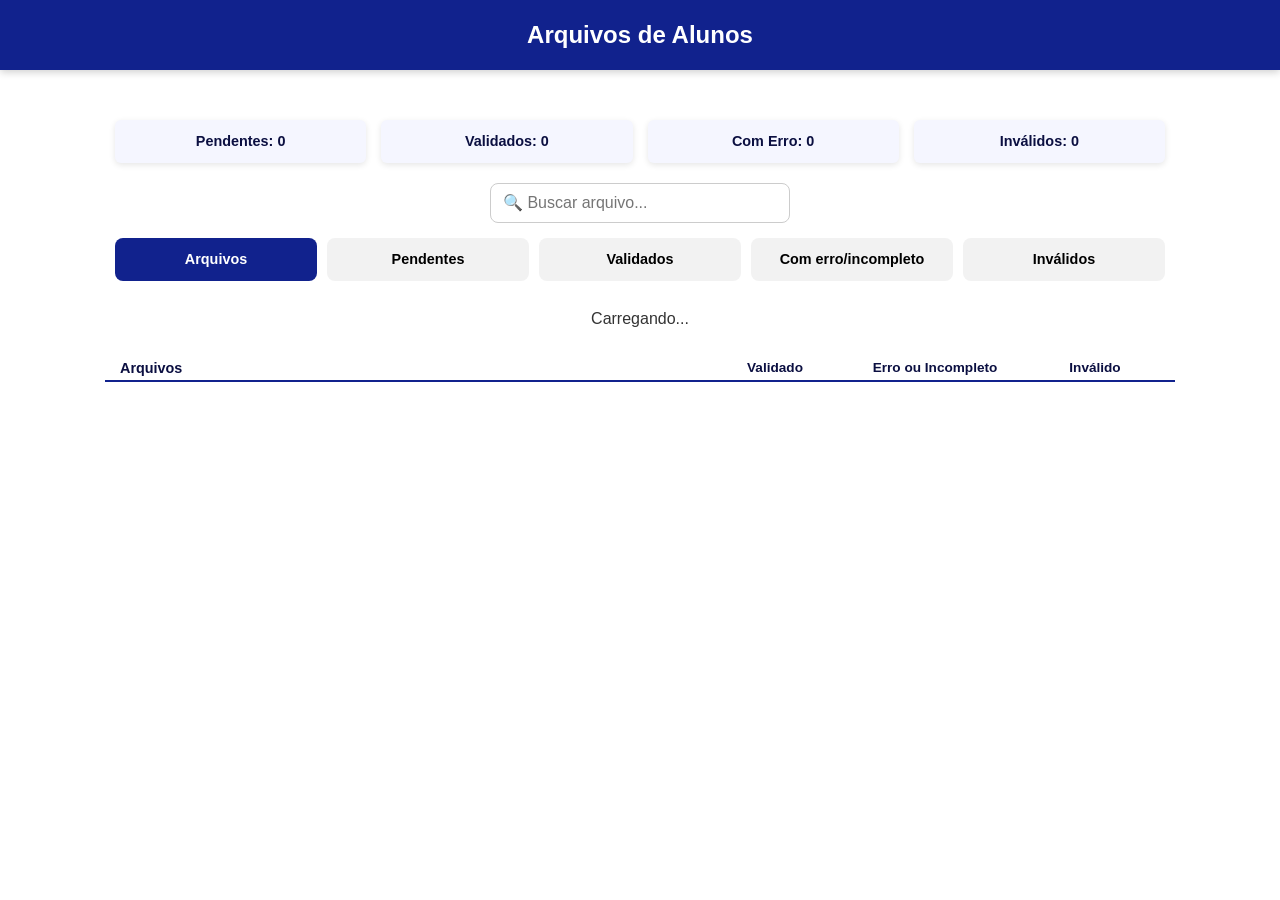
==== index.html @ 02ae901d "Update index.html" ====
<!doctype html>
<html lang="pt-BR">
<head>
  <!-- Define a codificação de caracteres para suportar acentos e caracteres especiais -->
  <meta charset="utf-8"/>
  <!-- Título da página que aparece na aba do navegador -->
  <title>Lista de Arquivos</title>
  <!-- Link para o arquivo de estilos CSS -->
  <link rel="stylesheet" href="style1.css">
  <!-- Link para o arquivo JavaScript -->
  <script src="jscript.js"></script>
</head>
<body>

  <!-- Cabeçalho/Menu fixo no topo da página -->
  <div class="menu">
    <h1>Arquivos de Alunos</h1>
  </div>

  <!-- Área principal do conteúdo -->
  <div class="conteudo">

    <!-- Seção de estatísticas/contadores -->
    <div class="stats" id="stats">
      <span>Pendentes: 0</span>
      <span>Validados: 0</span>
      <span>Com Erro: 0</span>
      <span>Inválidos: 0</span>
    </div>

    <!-- Barra de filtro e busca -->
    <div class="filter-bar">
      <!-- Campo de busca com placeholder e ícone de lupa -->
      <input type="text" id="searchBox" placeholder="🔍 Buscar arquivo...">
    </div>

    <!-- Sistema de abas para filtrar por status -->
    <div class="tabs">
      <div class="tab active" data-tab="arquivos">Arquivos</div>
      <div class="tab" data-tab="pendente">Pendentes</div>
      <div class="tab" data-tab="validado">Validados</div>
      <div class="tab" data-tab="erro">Com erro/incompleto</div>
      <div class="tab" data-tab="invalido">Inválidos</div>
    </div>

    <!-- Elemento para mostrar status de carregamento/mensagens -->
    <div id="status">Carregando...</div>

    <!-- Cabeçalho da tabela de arquivos -->
    <div class="header-row">
      <span>Arquivos</span>
      <span>Validado</span>
      <span>Erro ou Incompleto</span>
      <span>Inválido</span>
    </div>

    <!-- Lista onde os arquivos serão renderizados dinamicamente -->
    <ul id="files"></ul>
  </div>

</body>
</html>
---- style1.css ----
/* Define a codificação de caracteres do arquivo CSS como UTF-8 para garantir 
   que caracteres especiais e acentos sejam exibidos corretamente */
@charset "UTF-8";

/* RESET GERAL 
   Remove todas as margens e preenchimentos padrão dos navegadores
   e define box-sizing: border-box para que padding e border sejam incluídos
   na largura e altura total dos elementos */
* {
  margin: 0;          /* Remove margens externas de todos os elementos */
  padding: 0;         /* Remove preenchimentos internos de todos os elementos */
  box-sizing: border-box; /* Faz com que width e height incluam padding e border */
}

/* Estilos gerais do corpo da página */
body {
  background-color: #fff; /* Fundo branco */
  font-family: Verdana, Geneva, Tahoma, sans-serif; /* Fonte sans-serif para melhor legibilidade */
  line-height: 1.6; /* Melhora a legibilidade do texto */
}

/* MENU SUPERIOR - Barra fixa no topo da página */
.menu {
  width: 100%;           /* Ocupa 100% da largura da tela */
  height: 70px;          /* Altura fixa de 70 pixels */
  background-color: #11228d; /* Cor de fundo azul escuro */
  color: #fff;           /* Cor do texto branco */
  display: flex;         /* Usa flexbox para alinhamento interno */
  align-items: center;   /* Centraliza verticalmente os itens */
  justify-content: center; /* Centraliza horizontalmente os itens */
  position: fixed;       /* Fixa o menu no topo durante o scroll */
  top: 0;                /* Cola no topo da viewport */
  left: 0;               /* Cola na esquerda da viewport */
  z-index: 1000;         /* Garante que o menu fique acima de outros elementos */
  box-shadow: 0 2px 8px rgba(0, 0, 0, 0.2); /* Sombra suave abaixo do menu */
  padding: 0 20px; /* Adiciona padding lateral para telas pequenas */
}

/* Estilo do título dentro do menu */
.menu h1 {
  font-size: 1.5em;    /* Tamanho da fonte 1.5 vezes o tamanho base */
  font-weight: 600;    /* Peso da fonte semi-negrito */
  text-align: center; /* Centraliza o texto */
}

/* CONTEÚDO PRINCIPAL - Área abaixo do menu onde o conteúdo é exibido */
.conteudo {
  margin-top: 100px;     /* Espaço superior para não ficar embaixo do menu fixo */
  width: 95%;            /* Ocupa 95% da largura disponível (aumentado para mobile) */
  max-width: 1200px;     /* Largura máxima aumentada para telas grandes */
  margin-left: auto;     /* Centraliza horizontalmente */
  margin-right: auto;    /* Centraliza horizontalmente */
  padding: 20px 15px;    /* Espaçamento interno reduzido lateralmente para mobile */
}

/* Elemento que exibe mensagens de status (carregando, erro, etc) */
#status {
  text-align: center;    /* Centraliza o texto */
  margin-bottom: 25px;   /* Espaço abaixo do elemento */
  font-weight: 500;      /* Peso da fonte médio */
  color: #333;           /* Cor do texto cinza escuro */
  padding: 0 10px; /* Adiciona padding lateral */
}

/* Container das abas de filtro */
.tabs {
  display: flex;           /* Usa flexbox para alinhar as abas horizontalmente */
  justify-content: center; /* Centraliza as abas horizontalmente */
  gap: 10px;              /* Espaço reduzido entre cada aba para mobile */
  margin-bottom: 25px;    /* Espaço abaixo das abas */
  flex-wrap: wrap;        /* Permite quebra de linha nas abas */
  padding: 0 10px; /* Adiciona padding lateral */
}

/* Estilo individual de cada aba */
.tab {
  padding: 10px 16px;      /* Espaçamento interno reduzido para mobile */
  background-color: #f2f2f2; /* Cor de fundo cinza claro */
  border-radius: 8px;       /* Bordas arredondadas */
  cursor: pointer;          /* Muda cursor para pointer (mãozinha) */
  font-weight: 600;         /* Peso da fonte semi-negrito */
  transition: 0.3s;         /* Transição suave de 0.3 segundos para efeitos hover */
  font-size: 0.9em;        /* Tamanho de fonte reduzido para mobile */
  text-align: center;      /* Centraliza texto dentro da aba */
  flex: 1;                 /* Faz as abas se expandirem igualmente */
  min-width: 120px;        /* Largura mínima para manter legibilidade */
}

/* Estilo da aba quando está ativa/selecionada */
.tab.active {
  background-color: #11228d; /* Muda cor de fundo para azul escuro */
  color: #fff;               /* Muda cor do texto para branco */
}

/* Barra de filtro que contém o campo de busca */
.filter-bar {
  display: flex;               /* Usa flexbox para alinhamento */
  justify-content: space-between; /* Distribui espaço entre os elementos */
  align-items: center;         /* Alinha verticalmente ao centro */
  margin-bottom: 15px;         /* Espaço abaixo da barra */
  flex-wrap: wrap;             /* Permite que elementos quebrem linha em telas pequenas */
  gap: 15px;                   /* Espaço entre os elementos */
  padding: 0 10px; /* Adiciona padding lateral */
}

/* Estilo do campo de input de busca */
.filter-bar input {
  padding: 10px 12px;        /* Aumenta padding para melhor toque em mobile */
  border: 1px solid #ccc;    /* Borda cinza clara */
  border-radius: 8px;        /* Bordas arredondadas */
  width: 100%;               /* Largura total em mobile */
  max-width: 300px;          /* Largura máxima */
  font-size: 16px;           /* Tamanho de fonte aumentado para evitar zoom em iOS */
  margin: 0 auto; /* Centraliza o input */
}

/* Container dos indicadores de estatísticas (contadores) */
.stats {
  display: flex;               /* Usa flexbox para alinhar os contadores */
  justify-content: center;     /* Centraliza os contadores horizontalmente */
  gap: 15px;                   /* Espaço reduzido entre cada contador para mobile */
  flex-wrap: wrap;             /* Permite quebra de linha em telas pequenas */
  margin-bottom: 20px;         /* Espaço abaixo dos contadores */
  color: #0b0f41;             /* Cor do texto azul muito escuro */
  font-weight: 600;            /* Peso da fonte semi-negrito */
  padding: 0 10px; /* Adiciona padding lateral */
}

/* Estilo individual de cada contador de estatística */
.stats span {
  background: #f5f6ff;        /* Fundo azul muito claro */
  padding: 10px 15px;         /* Aumenta padding para melhor visualização em mobile */
  border-radius: 6px;         /* Bordas levemente arredondadas */
  box-shadow: 0 2px 6px rgba(0,0,0,0.1); /* Sombra suave para efeito de elevação */
  font-size: 0.9em;          /* Tamanho de fonte reduzido para mobile */
  text-align: center;        /* Centraliza o texto */
  flex: 1;                   /* Expande igualmente */
  min-width: 130px;          /* Largura mínima */
}

/* Cabeçalho da lista de arquivos (linha com títulos das colunas) */
.header-row {
  display: grid;                      /* Usa CSS Grid para layout de colunas */
  grid-template-columns: 1fr 120px 150px 120px; /* Colunas com larguras reduzidas para tablet */
  align-items: center;                /* Alinha verticalmente ao centro */
  font-weight: 600;                   /* Peso da fonte semi-negrito */
  color: #0b0f41;                     /* Cor do texto azul muito escuro */
  font-size: 0.9rem;                 /* Tamanho de fonte reduzido */
  padding-bottom: 8px;                /* Espaço abaixo interno */
  border-bottom: 2px solid #11228d;   /* Linha inferior azul escura de 2px */
  margin-bottom: 10px;                /* Espaço abaixo externo */
  padding: 0 10px; /* Adiciona padding lateral */
}

/* Primeiro span do cabeçalho (coluna "Arquivos") */
.header-row span:first-child {
  text-align: left;     /* Alinha o texto à esquerda */
  padding-left: 5px;    /* Reduz espaço à esquerda */
}

/* Todos os spans do cabeçalho exceto o primeiro (colunas de status) */
.header-row span:not(:first-child) {
  text-align: center;   /* Centraliza o texto horizontalmente */
  font-size: 0.85rem;  /* Reduz tamanho da fonte para caber melhor */
}

/* Lista não ordenada que contém os arquivos */
ul {
  list-style-type: none; /* Remove os marcadores/bullets padrão da lista */
  padding-left: 0;       /* Remove o padding esquerdo padrão */
  width: 100%;           /* Ocupa 100% da largura disponível */
}

/* Item individual da lista (cada linha de arquivo) */
li {
  display: grid;                      /* Usa CSS Grid para layout igual ao cabeçalho */
  grid-template-columns: 1fr 120px 150px 120px; /* Mesma estrutura de colunas do cabeçalho */
  align-items: center;                /* Alinha verticalmente ao centro */
  padding: 12px 10px;                 /* Aumenta padding vertical e adiciona lateral */
  gap: 8px; /* Adiciona gap entre as colunas */
}

/* Container com as informações do arquivo (nome e metadados) */
.file-info {
  text-align: left; /* Alinha o conteúdo à esquerda */
  min-width: 0; /* Permite que o texto quebre corretamente */
}

/* Link do nome do arquivo */
.file-info a {
  color: #11228d;           /* Cor azul escuro igual ao menu */
  font-weight: 600;         /* Peso da fonte semi-negrito */
  text-decoration: none;    /* Remove sublinhado padrão dos links */
  display: block;           /* Faz o link ocupar toda a largura disponível */
  margin-bottom: 4px;       /* Pequeno espaço abaixo do link */
  word-break: break-word;  /* Permite quebra de palavras longas */
  line-height: 1.4;        /* Melhora legibilidade */
}

/* Efeito hover no link do arquivo */
.file-info a:hover {
  text-decoration: underline; /* Adiciona sublinhado quando o mouse passa por cima */
}

/* Metadados do arquivo (tipo MIME e tamanho) */
.meta {
  font-size: 0.8rem; /* Tamanho de fonte menor que o normal */
  color: #555;        /* Cor cinza médio para contraste mais suave */
  line-height: 1.4;  /* Melhora legibilidade */
}

/* Container dos grupos de radio buttons (opções de status) */
.checkbox-group {
  display: flex;               /* Usa flexbox para alinhar os radios */
  justify-content: center;     /* Centraliza horizontalmente */
  align-items: center;         /* Centraliza verticalmente */
  height: 100%;               /* Ocupa altura total da linha */
}

/* Estilização dos inputs do tipo radio */
input[type="radio"] {
  width: 20px;             /* Aumenta largura para melhor toque em mobile */
  height: 20px;            /* Aumenta altura para melhor toque em mobile */
  accent-color: #11228d;   /* Cor azul escuro para o radio button selecionado */
  cursor: pointer;         /* Muda cursor para pointer (mãozinha) */
}

/* Linha separadora entre os itens da lista */
hr {
  border: none;                 /* Remove a borda padrão */
  border-top: 1.5px solid #ccc; /* Adiciona uma linha superior cinza */
  margin: 8px 10px;            /* Aumenta margem e adiciona lateral */
}

/* ========== RESPONSIVIDADE - MÚLTIPLOS BREAKPOINTS ========== */

/* Telas MUITO PEQUENAS (Smartphones pequenos) - até 480px */
@media (max-width: 480px) {
  .menu {
    height: 60px; /* Reduz altura do menu */
    padding: 0 15px;
  }
  
  .menu h1 {
    font-size: 1.3em; /* Reduz tamanho do título */
  }
  
  .conteudo {
    margin-top: 80px; /* Reduz margem superior */
    width: 100%; /* Ocupa 100% da largura */
    padding: 15px 10px; /* Reduz padding */
  }
  
  .tabs {
    gap: 8px; /* Reduz gap entre abas */
  }
  
  .tab {
    padding: 8px 12px; /* Reduz padding das abas */
    font-size: 0.8em; /* Reduz tamanho da fonte */
    min-width: 100px; /* Reduz largura mínima */
  }
  
  .stats {
    gap: 10px; /* Reduz gap entre estatísticas */
  }
  
  .stats span {
    padding: 8px 10px; /* Reduz padding */
    font-size: 0.8em; /* Reduz tamanho da fonte */
    min-width: 110px; /* Reduz largura mínima */
  }
  
  .filter-bar input {
    font-size: 14px; /* Reduz tamanho da fonte do input */
  }
}

/* Telas PEQUENAS (Smartphones) - 481px até 768px */
@media (max-width: 768px) {
  .header-row, li {
    grid-template-columns: 1fr; /* Muda para layout de uma única coluna */
    text-align: left;           /* Alinha todo o texto à esquerda */
    gap: 0; /* Remove gap */
  }

  .header-row {
    display: none; /* Oculta completamente o cabeçalho */
  }

  li {
    display: flex;                  /* Muda de grid para flexbox */
    flex-direction: column;         /* Empilha os elementos verticalmente */
    align-items: flex-start;        /* Alinha os elementos à esquerda */
    padding: 15px 10px;            /* Aumenta padding para melhor toque */
    border: 1px solid #e0e0e0;     /* Adiciona borda para separar visualmente */
    border-radius: 8px;            /* Adiciona bordas arredondadas */
    margin-bottom: 10px;           /* Espaço entre os itens */
    background: #fafafa;           /* Fundo levemente cinza para diferenciar */
  }

  .checkbox-group {
    justify-content: flex-start; /* Alinha os radios à esquerda */
    gap: 25px;                   /* Aumenta espaço entre os radios */
    margin-top: 12px;            /* Aumenta espaço acima do grupo de radios */
    width: 100%;                 /* Ocupa largura total */
    padding: 8px 0;             /* Adiciona padding vertical */
    border-top: 1px solid #eee;  /* Linha separadora acima dos radios */
  }
  
  /* Estiliza os labels dos radios para mobile */
  .checkbox-group::before {
    content: "Status:";          /* Adiciona label */
    font-weight: 600;
    color: #333;
    margin-right: 15px;
  }
  
  .file-info {
    width: 100%; /* Ocupa largura total */
  }
  
  .file-info a {
    font-size: 1.1em; /* Aumenta tamanho do link para melhor legibilidade */
  }
  
  hr {
    display: none; /* Remove as linhas separadoras em mobile */
  }
}

/* Telas MÉDIAS (Tablets) - 769px até 1024px */
@media (min-width: 769px) and (max-width: 1024px) {
  .conteudo {
    width: 98%; /* Aumenta largura para aproveitar melhor o espaço */
    padding: 20px 10px; /* Reduz padding lateral */
  }
  
  .header-row, li {
    grid-template-columns: 1fr 100px 140px 100px; /* Reduz larguras das colunas */
  }
  
  .tab {
    padding: 10px 14px; /* Ajusta padding das abas */
    font-size: 0.85em; /* Reduz levemente a fonte */
  }
  
  .stats span {
    min-width: 120px; /* Reduz largura mínima */
    font-size: 0.85em; /* Reduz tamanho da fonte */
  }
  
  .file-info a {
    font-size: 0.95em; /* Reduz levemente o tamanho do link */
  }
}

/* Telas GRANDES (Desktops) - 1025px até 1440px */
@media (min-width: 1025px) and (max-width: 1440px) {
  .conteudo {
    max-width: 1100px; /* Mantém largura máxima confortável */
  }
  
  .header-row, li {
    grid-template-columns: 1fr 140px 180px 140px; /* Ajusta colunas para desktop */
  }
}

/* Telas MUITO GRANDES (Desktops wide) - acima de 1441px */
@media (min-width: 1441px) {
  .conteudo {
    max-width: 1400px; /* Aumenta largura máxima para telas muito grandes */
  }
  
  .header-row, li {
    grid-template-columns: 1fr 160px 220px 160px; /* Colunas mais largas */
  }
  
  body {
    font-size: 18px; /* Aumenta tamanho base da fonte para melhor legibilidade */
  }
}

/* Melhorias de Acessibilidade e Usabilidade */
@media (hover: hover) {
  /* Efeitos hover apenas para dispositivos que suportam hover */
  .tab:hover {
    background-color: #e0e0e0; /* Cor de hover para abas */
    transform: translateY(-1px); /* Efeito de elevação sutil */
  }
  
  .file-info a:hover {
    color: #0a1a6d; /* Cor mais escura no hover */
  }
}

/* Orientação Landscape em Mobile */
@media (max-width: 768px) and (orientation: landscape) {
  .menu {
    height: 60px; /* Reduz altura do menu em landscape */
  }
  
  .conteudo {
    margin-top: 80px; /* Reduz margem superior */
  }
  
  .tabs {
    flex-wrap: nowrap; /* Impede quebra de linha das abas */
    overflow-x: auto; /* Permite scroll horizontal se necessário */
    padding-bottom: 5px; /* Espaço para scroll */
  }
}

/* Melhorias para dispositivos com tela de toque */
@media (pointer: coarse) {
  input[type="radio"] {
    width: 24px;  /* Aumenta tamanho para toque */
    height: 24px; /* Aumenta tamanho para toque */
  }
  
  .tab {
    padding: 12px 16px; /* Aumenta área de toque */
  }
}
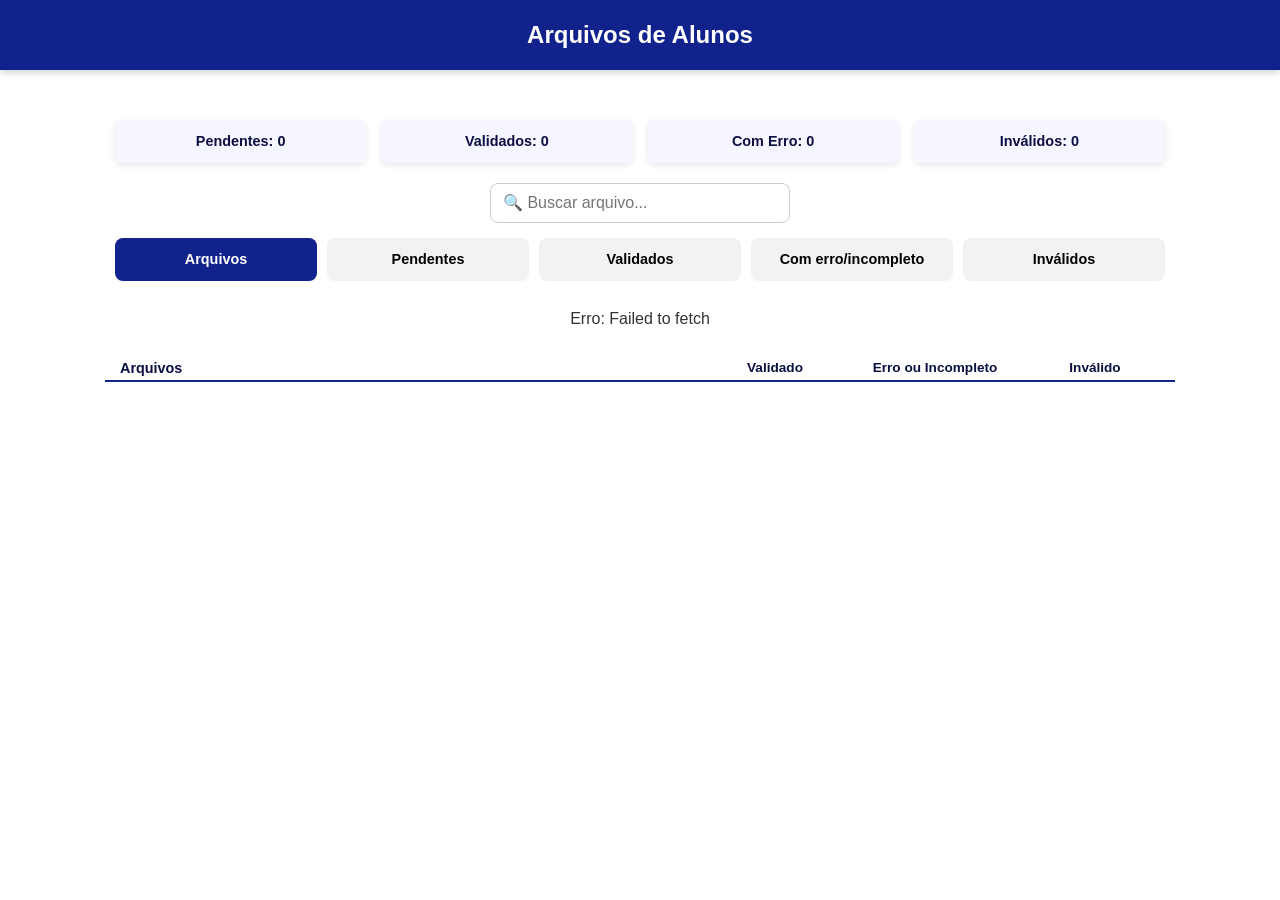
==== commit 98ee720e: "Update index.html" ====
--- a/index.html
+++ b/index.html
@@ -7,8 +7,7 @@
   <title>Lista de Arquivos</title>
   <!-- Link para o arquivo de estilos CSS -->
   <link rel="stylesheet" href="style1.css">
-  <!-- Link para o arquivo JavaScript -->
-  <script src="jscript.js"></script>
+  
 </head>
 <body>
 
@@ -59,5 +58,256 @@
   </div>
 
 </body>
+
+<script>
+  
+// URL da API do Google Apps Script que fornece os dados dos arquivos
+const API_URL = "https://script.google.com/macros/s/AKfycbwJDYQ9bQm3_mOn5cPQVdzAAkKYAWdDnwb_K3SyTpn5mj-Ibld2jXRXDSvmftSV9Hzh/exec";
+
+// Variáveis globais
+let allFiles = [];        // Armazena todos os arquivos da API
+let statuses = [];        // Armazena o status de cada arquivo
+let currentTab = "arquivos"; // Aba atualmente selecionada
+let currentPage = 1;      // Página atual na paginação
+const filesPerPage = 10;  // Número de arquivos por página
+
+// Função principal para carregar arquivos da API
+async function loadFiles() {
+  const statusElem = document.getElementById('status');
+  try {
+    // Faz requisição para a API
+    const res = await fetch(API_URL);
+    if (!res.ok) throw new Error("Erro ao acessar API: " + res.status);
+    
+    // Converte resposta para JSON
+    allFiles = await res.json();
+
+    // Tenta recuperar status salvos no localStorage
+    const saved = JSON.parse(localStorage.getItem("fileStatuses") || "null");
+    
+    // Se existem status salvos e o número corresponde ao de arquivos
+    if (saved && saved.length === allFiles.length) {
+      statuses = saved;
+    } else {
+      // Inicializa todos como "pendente"
+      statuses = new Array(allFiles.length).fill("pendente");
+    }
+
+    // Atualiza mensagem de status
+    statusElem.textContent = `Encontrados ${allFiles.length} arquivo(s).`;
+    
+    // Renderiza os arquivos na tela
+    renderFiles();
+  } catch (err) {
+    // Tratamento de erro
+    statusElem.textContent = "Erro: " + err.message;
+  }
+}
+
+// Salva os status no localStorage para persistência
+function saveStatuses() {
+  localStorage.setItem("fileStatuses", JSON.stringify(statuses));
+}
+
+// Renderiza arquivos filtrados e paginados
+function renderFiles() {
+  const ul = document.getElementById('files');
+  const searchTerm = document.getElementById('searchBox').value.toLowerCase();
+  ul.innerHTML = ""; // Limpa a lista
+
+  // Cria array com índices para referência
+  let filtered = allFiles.map((f, i) => ({ ...f, index: i }));
+
+  // Aplica filtro de busca se houver termo
+  if (searchTerm) {
+    filtered = filtered.filter(f => f.name.toLowerCase().includes(searchTerm));
+  } else {
+    // Aplica filtro por aba
+    filtered = filtered.filter(f => {
+      const st = statuses[f.index];
+      if (currentTab === "arquivos") return true; // Mostra todos
+      if (currentTab === "pendente") return st === "pendente";
+      if (currentTab === "validado") return st === "validado";
+      if (currentTab === "erro") return st === "erro";
+      if (currentTab === "invalido") return st === "invalido";
+      return true;
+    });
+  }
+
+  // Paginação
+  const totalPages = Math.ceil(filtered.length / filesPerPage);
+  if (currentPage > totalPages) currentPage = 1; // Ajusta página se necessário
+  const start = (currentPage - 1) * filesPerPage;
+  const paginated = filtered.slice(start, start + filesPerPage);
+
+  // Renderiza cada arquivo da página atual
+  paginated.forEach(f => {
+    const i = f.index;
+    const li = document.createElement('li');
+    
+    // Cria container de informações do arquivo
+    const fileInfo = document.createElement('div');
+    fileInfo.className = "file-info";
+
+    // Link para o arquivo
+    const a = document.createElement('a');
+    a.href = f.url;
+    a.textContent = f.name;
+    a.target = "_blank"; // Abre em nova aba
+
+    // Metadados do arquivo
+    const meta = document.createElement('div');
+    meta.className = "meta";
+    meta.textContent = `${f.mimeType} — ${f.size} bytes`;
+
+    fileInfo.appendChild(a);
+    fileInfo.appendChild(meta);
+    li.appendChild(fileInfo);
+
+    // Cria radios de status para cada opção
+    ["validado", "erro", "invalido"].forEach(val => {
+      const div = document.createElement('div');
+      div.className = "checkbox-group";
+
+      const input = document.createElement('input');
+      input.type = "radio";
+      input.name = "status_" + i; // Nome único por arquivo
+      input.value = val;
+      input.checked = statuses[i] === val; // Marca o status atual
+
+      // Evento para alterar status
+      input.addEventListener("change", () => {
+        statuses[i] = val;
+        saveStatuses(); // Salva no localStorage
+        updateStats();  // Atualiza contadores
+        renderFiles();  // Re-renderiza a lista
+      });
+
+      div.appendChild(input);
+      li.appendChild(div);
+    });
+
+    ul.appendChild(li);
+    ul.appendChild(document.createElement('hr')); // Linha separadora
+  });
+
+  // Renderiza controles de paginação
+  renderPagination(totalPages);
+  
+  // Atualiza estatísticas
+  updateStats();
+}
+
+// Renderiza botões de paginação
+function renderPagination(totalPages) {
+  let paginationDiv = document.getElementById("pagination");
+  
+  // Cria div de paginação se não existir
+  if (!paginationDiv) {
+    paginationDiv = document.createElement("div");
+    paginationDiv.id = "pagination";
+    paginationDiv.style.display = "flex";
+    paginationDiv.style.justifyContent = "center";
+    paginationDiv.style.gap = "8px";
+    paginationDiv.style.marginTop = "15px";
+    document.querySelector(".conteudo").appendChild(paginationDiv);
+  }
+  
+  paginationDiv.innerHTML = ""; // Limpa paginação anterior
+
+  // Não mostra paginação se só há uma página
+  if (totalPages <= 1) return;
+
+  // Botão "Anterior"
+  const prev = document.createElement("button");
+  prev.textContent = "← Anterior";
+  prev.disabled = currentPage === 1; // Desabilita na primeira página
+  prev.addEventListener("click", () => {
+    if (currentPage > 1) {
+      currentPage--;
+      renderFiles();
+    }
+  });
+  paginationDiv.appendChild(prev);
+
+  // Botões numéricos de página
+  for (let p = 1; p <= totalPages; p++) {
+    const btn = document.createElement("button");
+    btn.textContent = p;
+    btn.style.padding = "6px 12px";
+    btn.style.borderRadius = "6px";
+    btn.style.border = "1px solid #ccc";
+    btn.style.cursor = "pointer";
+    
+    // Destaca página atual
+    if (p === currentPage) {
+      btn.style.backgroundColor = "#11228d";
+      btn.style.color = "#fff";
+    }
+    
+    btn.addEventListener("click", () => {
+      currentPage = p;
+      renderFiles();
+    });
+    paginationDiv.appendChild(btn);
+  }
+
+  // Botão "Próxima"
+  const next = document.createElement("button");
+  next.textContent = "Próxima →";
+  next.disabled = currentPage === totalPages; // Desabilita na última página
+  next.addEventListener("click", () => {
+    if (currentPage < totalPages) {
+      currentPage++;
+      renderFiles();
+    }
+  });
+  paginationDiv.appendChild(next);
+}
+
+// Atualiza os contadores de estatísticas
+function updateStats() {
+  // Conta quantos arquivos tem cada status
+  const counts = { pendente: 0, validado: 0, erro: 0, invalido: 0 };
+  statuses.forEach(st => counts[st]++);
+  
+  // Atualiza o HTML dos contadores
+  document.getElementById('stats').innerHTML = `
+    <span>Pendentes: ${counts.pendente}</span>
+    <span>Validados: ${counts.validado}</span>
+    <span>Com Erro: ${counts.erro}</span>
+    <span>Inválidos: ${counts.invalido}</span>`;
+}
+
+// Event listeners para as abas
+document.querySelectorAll('.tab').forEach(tab => {
+  tab.addEventListener('click', () => {
+    // Remove classe active de todas as abas
+    document.querySelectorAll('.tab').forEach(t => t.classList.remove('active'));
+    
+    // Adiciona classe active na aba clicada
+    tab.classList.add('active');
+    
+    // Atualiza aba atual e reseta para primeira página
+    currentTab = tab.dataset.tab;
+    currentPage = 1;
+    
+    // Re-renderiza os arquivos
+    renderFiles();
+  });
+});
+
+// Event listener para a busca
+document.getElementById('searchBox').addEventListener('input', () => {
+  currentPage = 1; // Reseta para primeira página
+  renderFiles();   // Re-renderiza com o filtro de busca
+});
+
+// Inicializa a aplicação carregando os arquivos
+loadFiles();
+
+</script>
+  
 </html>
 
+
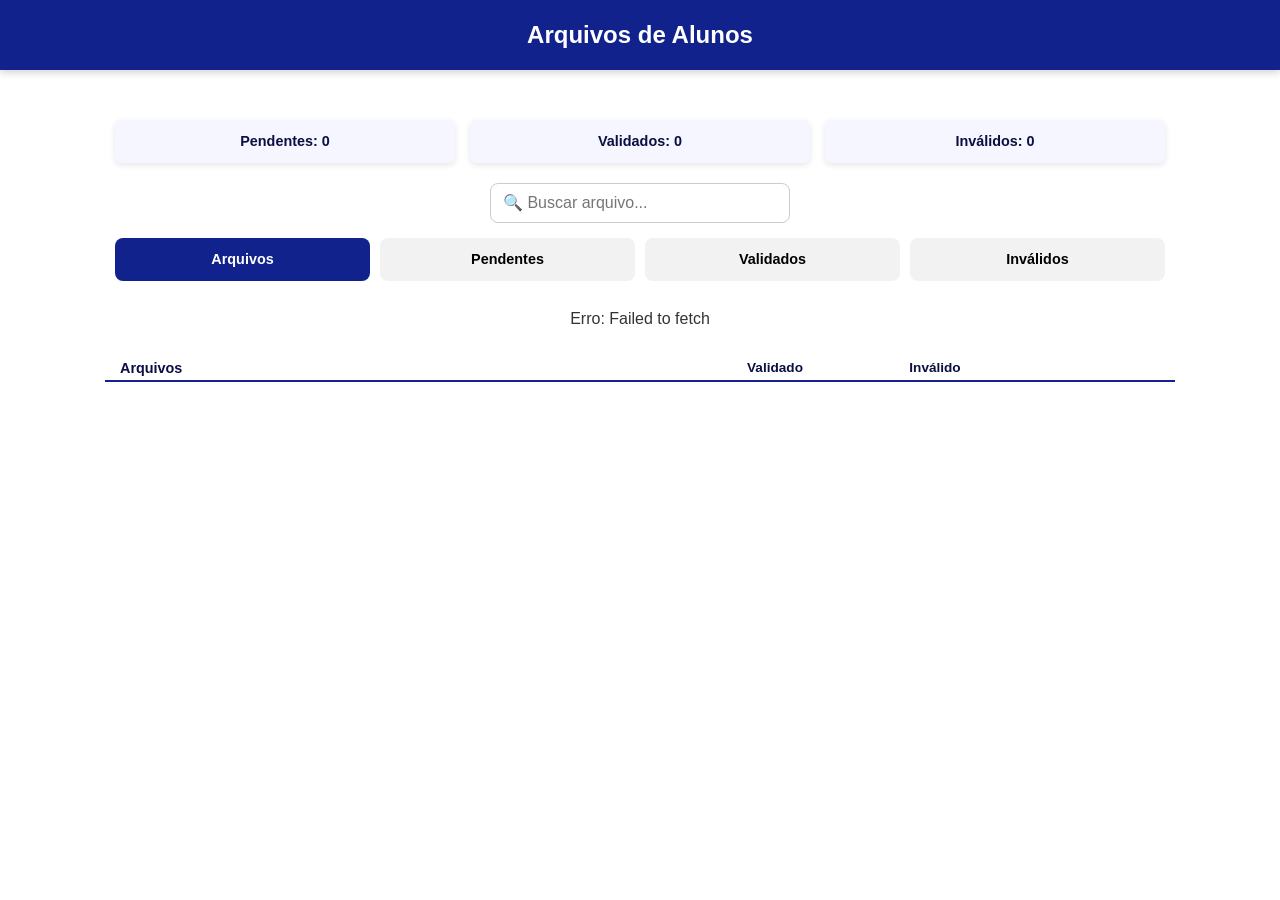
==== commit 900fd257: "Update index.html" ====
--- a/index.html
+++ b/index.html
@@ -23,7 +23,6 @@
     <div class="stats" id="stats">
       <span>Pendentes: 0</span>
       <span>Validados: 0</span>
-      <span>Com Erro: 0</span>
       <span>Inválidos: 0</span>
     </div>
 
@@ -38,7 +37,6 @@
       <div class="tab active" data-tab="arquivos">Arquivos</div>
       <div class="tab" data-tab="pendente">Pendentes</div>
       <div class="tab" data-tab="validado">Validados</div>
-      <div class="tab" data-tab="erro">Com erro/incompleto</div>
       <div class="tab" data-tab="invalido">Inválidos</div>
     </div>
 
@@ -49,7 +47,6 @@
     <div class="header-row">
       <span>Arquivos</span>
       <span>Validado</span>
-      <span>Erro ou Incompleto</span>
       <span>Inválido</span>
     </div>
 
@@ -311,3 +308,4 @@
 </html>
 
 
+
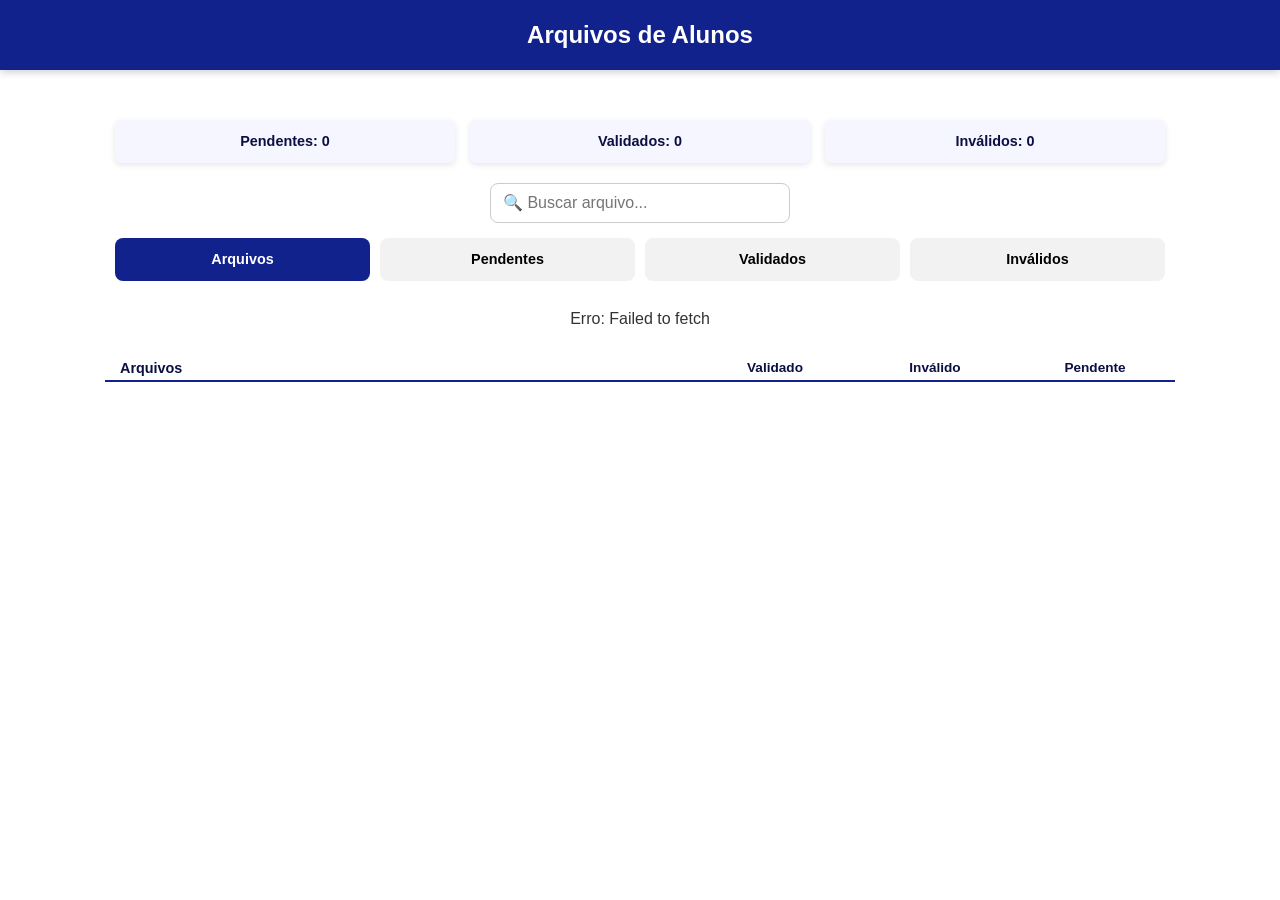
==== commit 83ec185f: "Update index.html" ====
--- a/index.html
+++ b/index.html
@@ -48,6 +48,7 @@
       <span>Arquivos</span>
       <span>Validado</span>
       <span>Inválido</span>
+      <span>Pendente</span>
     </div>
 
     <!-- Lista onde os arquivos serão renderizados dinamicamente -->
@@ -309,3 +310,4 @@
 
 
 
+
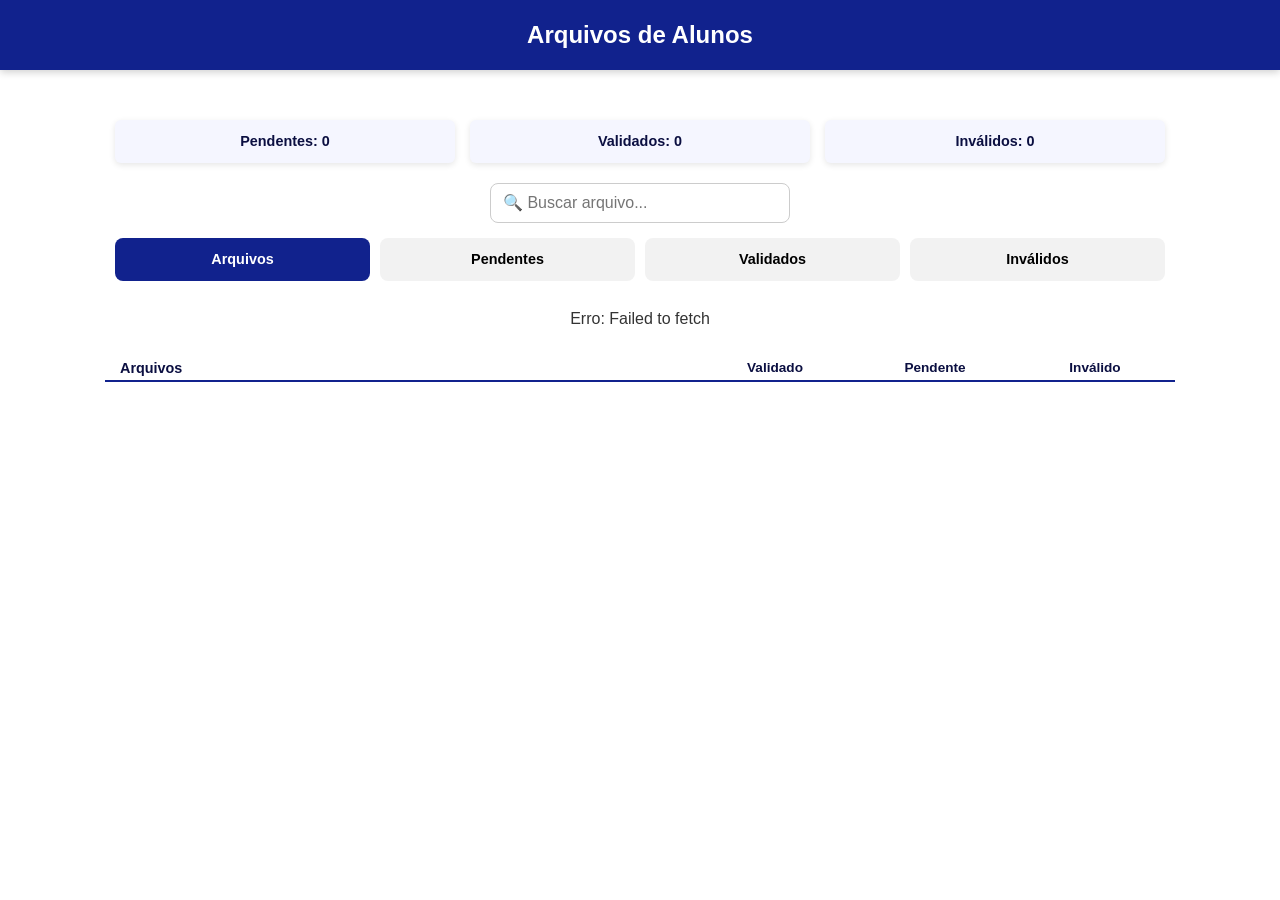
==== commit 6f901b81: "Fix HTML encoding issues in index.html" ====
--- a/index.html
+++ b/index.html
@@ -47,8 +47,8 @@
     <div class="header-row">
       <span>Arquivos</span>
       <span>Validado</span>
+      <span>Pendente</span>
       <span>Inválido</span>
-      <span>Pendente</span>
     </div>
 
     <!-- Lista onde os arquivos serão renderizados dinamicamente -->
@@ -123,18 +123,18 @@
     // Aplica filtro por aba
     filtered = filtered.filter(f => {
       const st = statuses[f.index];
-      if (currentTab === "arquivos") return true; // Mostra todos
+      if (currentTab === "arquivos") return true; 
       if (currentTab === "pendente") return st === "pendente";
       if (currentTab === "validado") return st === "validado";
-      if (currentTab === "erro") return st === "erro";
       if (currentTab === "invalido") return st === "invalido";
+
       return true;
     });
   }
 
   // Paginação
   const totalPages = Math.ceil(filtered.length / filesPerPage);
-  if (currentPage > totalPages) currentPage = 1; // Ajusta página se necessário
+  if (currentPage > totalPages) currentPage = 1;
   const start = (currentPage - 1) * filesPerPage;
   const paginated = filtered.slice(start, start + filesPerPage);
 
@@ -151,7 +151,7 @@
     const a = document.createElement('a');
     a.href = f.url;
     a.textContent = f.name;
-    a.target = "_blank"; // Abre em nova aba
+    a.target = "_blank"; 
 
     // Metadados do arquivo
     const meta = document.createElement('div');
@@ -163,22 +163,22 @@
     li.appendChild(fileInfo);
 
     // Cria radios de status para cada opção
-    ["validado", "erro", "invalido"].forEach(val => {
+    ["validado", "pendente", "invalido"].forEach(val => {   
       const div = document.createElement('div');
       div.className = "checkbox-group";
 
       const input = document.createElement('input');
       input.type = "radio";
-      input.name = "status_" + i; // Nome único por arquivo
+      input.name = "status_" + i;
       input.value = val;
-      input.checked = statuses[i] === val; // Marca o status atual
+      input.checked = statuses[i] === val;
 
       // Evento para alterar status
       input.addEventListener("change", () => {
         statuses[i] = val;
-        saveStatuses(); // Salva no localStorage
-        updateStats();  // Atualiza contadores
-        renderFiles();  // Re-renderiza a lista
+        saveStatuses();
+        updateStats();
+        renderFiles();
       });
 
       div.appendChild(input);
@@ -186,7 +186,7 @@
     });
 
     ul.appendChild(li);
-    ul.appendChild(document.createElement('hr')); // Linha separadora
+    ul.appendChild(document.createElement('hr'));
   });
 
   // Renderiza controles de paginação
@@ -200,7 +200,6 @@
 function renderPagination(totalPages) {
   let paginationDiv = document.getElementById("pagination");
   
-  // Cria div de paginação se não existir
   if (!paginationDiv) {
     paginationDiv = document.createElement("div");
     paginationDiv.id = "pagination";
@@ -211,15 +210,13 @@
     document.querySelector(".conteudo").appendChild(paginationDiv);
   }
   
-  paginationDiv.innerHTML = ""; // Limpa paginação anterior
-
-  // Não mostra paginação se só há uma página
+  paginationDiv.innerHTML = "";
+
   if (totalPages <= 1) return;
 
-  // Botão "Anterior"
   const prev = document.createElement("button");
   prev.textContent = "← Anterior";
-  prev.disabled = currentPage === 1; // Desabilita na primeira página
+  prev.disabled = currentPage === 1;
   prev.addEventListener("click", () => {
     if (currentPage > 1) {
       currentPage--;
@@ -228,7 +225,6 @@
   });
   paginationDiv.appendChild(prev);
 
-  // Botões numéricos de página
   for (let p = 1; p <= totalPages; p++) {
     const btn = document.createElement("button");
     btn.textContent = p;
@@ -237,7 +233,6 @@
     btn.style.border = "1px solid #ccc";
     btn.style.cursor = "pointer";
     
-    // Destaca página atual
     if (p === currentPage) {
       btn.style.backgroundColor = "#11228d";
       btn.style.color = "#fff";
@@ -250,10 +245,9 @@
     paginationDiv.appendChild(btn);
   }
 
-  // Botão "Próxima"
   const next = document.createElement("button");
   next.textContent = "Próxima →";
-  next.disabled = currentPage === totalPages; // Desabilita na última página
+  next.disabled = currentPage === totalPages;
   next.addEventListener("click", () => {
     if (currentPage < totalPages) {
       currentPage++;
@@ -266,39 +260,34 @@
 // Atualiza os contadores de estatísticas
 function updateStats() {
   // Conta quantos arquivos tem cada status
-  const counts = { pendente: 0, validado: 0, erro: 0, invalido: 0 };
+  const counts = { pendente: 0, validado: 0, invalido: 0 };  
   statuses.forEach(st => counts[st]++);
   
   // Atualiza o HTML dos contadores
   document.getElementById('stats').innerHTML = `
     <span>Pendentes: ${counts.pendente}</span>
     <span>Validados: ${counts.validado}</span>
-    <span>Com Erro: ${counts.erro}</span>
     <span>Inválidos: ${counts.invalido}</span>`;
 }
 
 // Event listeners para as abas
 document.querySelectorAll('.tab').forEach(tab => {
   tab.addEventListener('click', () => {
-    // Remove classe active de todas as abas
     document.querySelectorAll('.tab').forEach(t => t.classList.remove('active'));
     
-    // Adiciona classe active na aba clicada
     tab.classList.add('active');
     
-    // Atualiza aba atual e reseta para primeira página
     currentTab = tab.dataset.tab;
     currentPage = 1;
     
-    // Re-renderiza os arquivos
     renderFiles();
   });
 });
 
 // Event listener para a busca
 document.getElementById('searchBox').addEventListener('input', () => {
-  currentPage = 1; // Reseta para primeira página
-  renderFiles();   // Re-renderiza com o filtro de busca
+  currentPage = 1;
+  renderFiles();
 });
 
 // Inicializa a aplicação carregando os arquivos
@@ -308,6 +297,3 @@
   
 </html>
 
-
-
-
